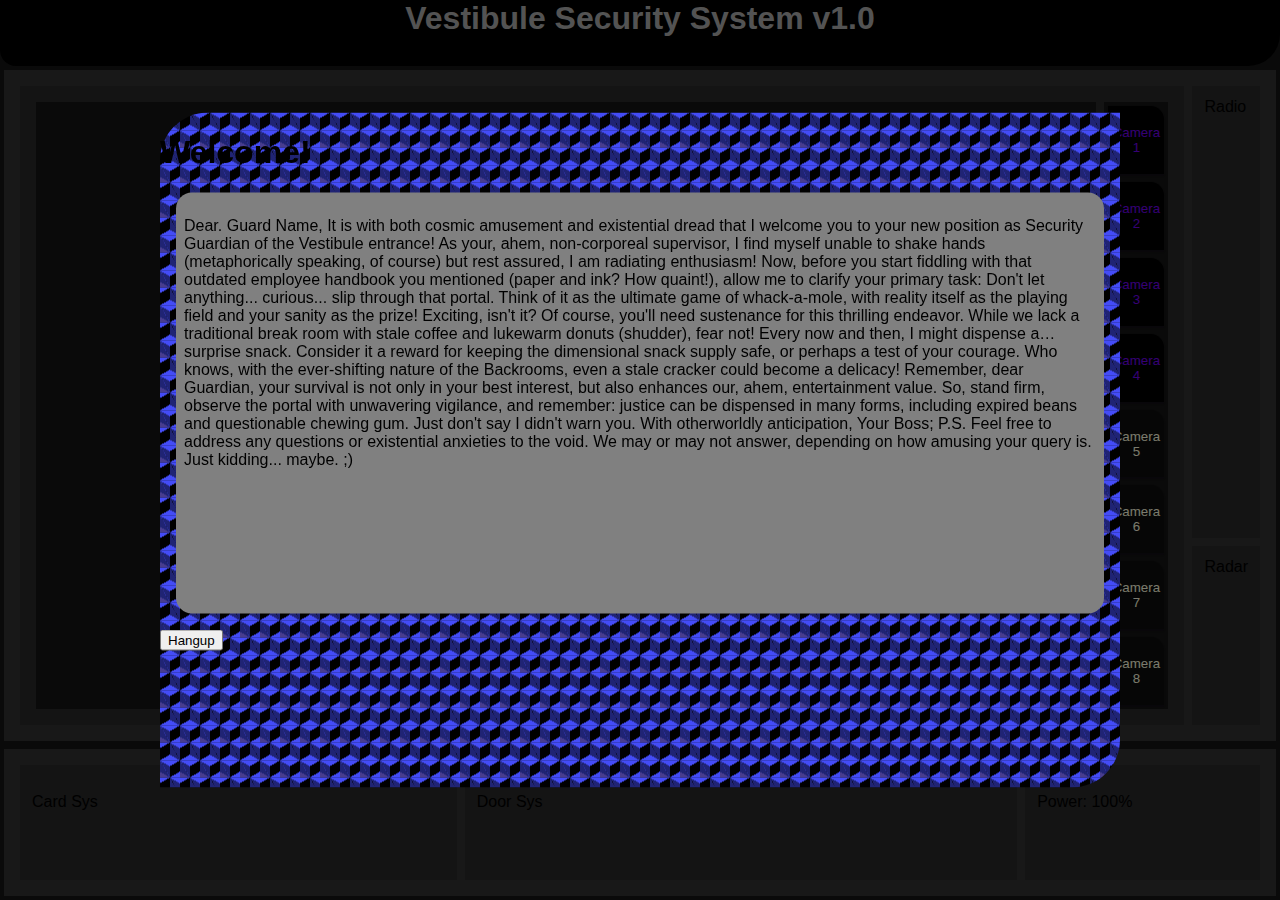
==== game.html @ 47caecb0 "Audio Update" ====
<!doctype html>
<html lang="en">
    <head>
        <meta charset="utf-8">
        <meta name="viewport" content="width=device-width, initial-scale=1">
        <script defer src="game.js"></script>
        <link href="game.css" rel="stylesheet">
        <title>Vestibule</title>
    </head>
  <body>
    <div id="overlay"></div>
    <div id="popup-background">
        <div class="popup" id="rader-popup">
            <div class="popupTitle">
                <h1 class="popupTitle"></h1>
            </div>
            <div class="popupBody">
                <p class="popupBodyText"></p>
            </div>
            <div class="popupExitButton">
                <button class="popupExitButton"></button>
            </div>
        </div>
        <div class="popup" id="phone-popup">
            <div class="popupTitle">
                <h1 class="popupTitle">Welcome!</h1>
            </div>
            <div class="popupBody">
                <p class="popupBodyText">
                    Dear. Guard Name, It is with both cosmic amusement and existential dread that I welcome you to your new position as Security Guardian of the Vestibule entrance! As your, ahem, non-corporeal supervisor, I find myself unable to shake hands (metaphorically speaking, of course) but rest assured, I am radiating enthusiasm! Now, before you start fiddling with that outdated employee handbook you mentioned (paper and ink? How quaint!), allow me to clarify your primary task: Don't let anything... curious... slip through that portal. Think of it as the ultimate game of whack-a-mole, with reality itself as the playing field and your sanity as the prize! Exciting, isn't it? Of course, you'll need sustenance for this thrilling endeavor. While we lack a traditional break room with stale coffee and lukewarm donuts (shudder), fear not! Every now and then, I might dispense a… surprise snack. Consider it a reward for keeping the dimensional snack supply safe, or perhaps a test of your courage. Who knows, with the ever-shifting nature of the Backrooms, even a stale cracker could become a delicacy! Remember, dear Guardian, your survival is not only in your best interest, but also enhances our, ahem, entertainment value. So, stand firm, observe the portal with unwavering vigilance, and remember: justice can be dispensed in many forms, including expired beans and questionable chewing gum. Just don't say I didn't warn you. With otherworldly anticipation, Your Boss; P.S. Feel free to address any questions or existential anxieties to the void. We may or may not answer, depending on how amusing your query is. Just kidding... maybe. ;)
                </p>
            </div>
            <div class="popupExitButton">
                <button class="popupExitButton">Hangup</button>
            </div>
        </div>
        <div class="popup" id="door-popup">
            <div class="popupTitle">
                <h1 class="popupTitle"></h1>
            </div>
            <div class="popupBody">
                <p class="popupBodyText"></p>
            </div>
            <div class="popupExitButton">
                <button class="popupExitButton"></button>
            </div>
        </div>
        <div class="popup" id="radio-popup">
            <div class="popupTitle">
                <h1 class="popupTitle"></h1>
            </div>
            <div class="popupBody">
                <p class="popupBodyText"></p>
            </div>
            <div class="popupExitButton">
                <button class="popupExitButton"></button>
            </div>
        </div>
        <div class="popup" id="card-popup">
            <div class="popupTitle">
                <h1 class="popupTitle"></h1>
            </div>
            <div class="popupBody">
                <p class="popupBodyText"></p>
            </div>
            <div class="popupExitButton">
                <button class="popupExitButton"></button>
            </div>
        </div>
    </div>
    <div id="header">
        <h1 class="text-primary text-center">Vestibule Security System v1.0</h1>
    </div>
    <div id="control-panel">
        <div class="zone" id="zone-1">
            <div class="control-system" id="cameras">
                <div class="camera-zone-item" id="camera-screen">
                    <canvas id="camera-canvas"></canvas>
                </div>
                <div class="camera-zone-item" id="camera-navigator">
                    <button class="camera-button" id="camera-button-1">Camera 1</button>
                    <button class="camera-button" id="camera-button-2">Camera 2</button>
                    <button class="camera-button" id="camera-button-3">Camera 3</button>
                    <button class="camera-button" id="camera-button-4">Camera 4</button>
                    <button class="camera-button" id="camera-button-5" disabled>Camera 5</button>
                    <button class="camera-button" id="camera-button-6" disabled>Camera 6</button>
                    <button class="camera-button" id="camera-button-7" disabled>Camera 7</button>
                    <button class="camera-button" id="camera-button-8" disabled>Camera 8</button>
                </div>
            </div>
            <div id="zone-1-subzone-a">
                <div class="control-system" id="radio">Radio</div>
                <div class="control-system" id="radar">Radar</div>
            </div>
        </div>
        <div class="zone" id="zone-2">
            <div class="control-system" id="card-system"><p>Card Sys</p></div>
            <div class="control-system" id="doorSystem"><p>Door Sys</p></div>
            <div class="control-system" id="power"><p id="powerText">Power: 100%</p></div>
        </div>
    </div>
  </body>
</html>
---- game.css ----
body {
    margin: 0;
    padding: 0;
    background-color: rgb(20, 20, 20);
    display: flex;
    flex-direction: column;
    width: 100vw;
    height: 100vh;
    font-family: Verdana, Geneva, Tahoma, sans-serif;
}
div {
    padding: 0;   
    margin: 0;
}
#overlay {
    pointer-events: none;
    position: fixed;
    width: 100vw;
    height: 100vh;
    top: 0;
    left: 0;
    right: 0;
    bottom: 0;
    z-index: 100;
    background-image: url(https://cliply.co/wp-content/uploads/2021/07/402107790_STATIC_NOISE_400.gif);
    background-repeat: repeat;
    opacity: 0.002;
}
#header {
    flex-grow: 1;
    width: 100%;
    background-color: rgb(0, 0, 0);
    border-bottom-left-radius: 1em;
    border-bottom-right-radius: 2em;
}
#control-panel {
    flex-grow: 14;
    width: 100vw;
    display: flex;
    flex-direction: column;
    flex-wrap: wrap;
    justify-content: space-between;
}

/* control systems and zones */
.control-system {
    background-color: rgb(40, 40, 40);
    flex-grow: 1;
    margin: 0.25em;
    padding: 0.75em;
}
.zone {
    background-color: rgb(49, 49, 49);
    flex-grow: 1;
    margin: 0.25em;
    padding: 0.75em;
}
#zone-1 {
    display: flex;
    flex-grow: 9;
    flex-direction: row;
}
#cameras {
    flex-grow: 9;
    display: flex;
    flex-direction: row;
}
#zone-1-subzone-a {
    flex-grow: 1;
    display: flex;
    flex-direction: column;
}
#radio {
    flex-grow: 3;
}
#radar {
    flex-grow: 1;
}
#zone-2 {
    flex-grow: 1;
    display: flex;
    flex-direction: row;
}
#card-system {
    flex-grow: 3;
}
#doorSystem {
    flex-grow: 4;
}
#power {
    flex-grow: 1;
}
/* Camera Sys */
.camera-zone-item {
    background-color: rgb(20, 20, 20);
    margin: 0.25em;
}
#camera-screen { /* Canvas Div */
    flex-grow: 4;
}
#camera-canvas  { /* Camera Canvas */
    width: 100%;
    height: 100%;
    margin: 0;
    padding: 0;
    border: 0;
}
#camera-navigator {
    flex-grow: 1;
    display: flex;
    flex-direction: column;
}
.camera-button {
    box-shadow: 0 0.125em 0.125em 0 rgba(40, 0, 70, 0.1), 0 0.125em 0.125em 0 rgba(0,0,0,0.19);
    border: 0;
    border-top-right-radius: 1em;
    border-bottom-left-radius: 1em;
    margin: 0.3em;
    padding: 0.25em;
    background-color: black;
    color: rgb(109, 0, 233);
    flex-grow: 1;
}
.camera-button:disabled {
    color: rgba(245, 245, 220, 0.333);
    background-color: rgba(0, 0, 0, 0.333);
    pointer-events: none;
}
.camera-button:disabled {
    color: beige;
}
.camera-button:hover {
    box-shadow: none;
}
.camera-button:active {
    color: red;
}
/* Popup and Settings Management */
#popup-background {
    display: block;
    position: fixed;
    width: 100vw;
    height: 100vh;
    top: 0;
    left: 0;
    right: 0;
    bottom: 0;
    background-color: rgba(0,0,0,0.5);
    z-index: 5;
}
.popup {
    display: none;
    position: fixed;
    top: 50%;
    left: 50%;
    transform: translate(-50%,-50%);
    -ms-transform: translate(-50%,-50%);
    width: 75vw;
    height: 75vh;
    opacity: 1;
    background-color: black;
    background-image:  linear-gradient(30deg, rgb(72, 61, 142) 12%, transparent 12.5%, transparent 87%, #444cf7 87.5%, #444cf7), linear-gradient(150deg, #444cf7 12%, transparent 12.5%, transparent 87%, #444cf7 87.5%, #444cf7), linear-gradient(30deg, #444cf7 12%, transparent 12.5%, transparent 87%, #444cf7 87.5%, #444cf7), linear-gradient(150deg, #444cf7 12%, transparent 12.5%, transparent 87%, #444cf7 87.5%, #444cf7), linear-gradient(60deg, #444cf777 25%, transparent 25.5%, transparent 75%, #444cf777 75%, #444cf777), linear-gradient(60deg, #444cf777 25%, transparent 25.5%, transparent 75%, #444cf777 75%, #444cf777);
    background-size: 20px 35px;
    background-position: 0 0, 0 0, 10px 18px, 10px 18px, 0 0, 10px 18px;
    border-top-left-radius: 3em;
    border-bottom-right-radius: 3em;
}
.popupBody {
    background-color: gray;
    height: 60%;
    overflow-x: hidden;
    overflow-y: scroll;
    margin: 1em;
    padding: 0.5em;
    border-radius: 1em;
}
#phone-popup {
    display: block;
}
/* text definitions */
.text-primary {
    color: rgb(166, 166, 166);
    margin: 0;
    padding: 0;
}
.text-center {
    text-align: center;
}
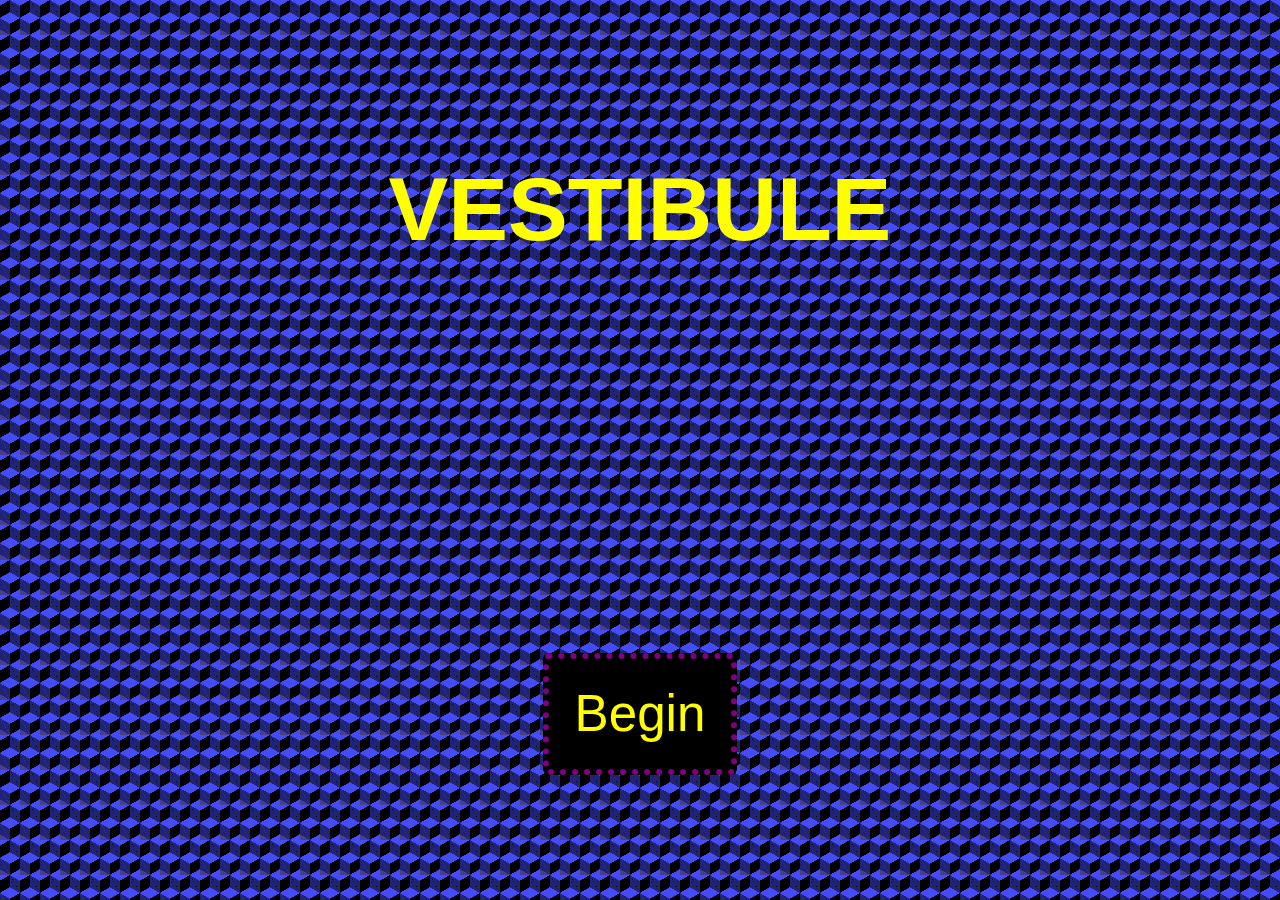
==== commit f3c1f31c: "Audio and Title Screens" ====
--- a/game.html
+++ b/game.html
@@ -21,8 +21,16 @@
                 <button class="popupExitButton"></button>
             </div>
         </div>
+        <div class="popup" id="startGameScreen">
+            <div class="center">
+                <h1 id="mainTitle">VESTIBULE</h1>
+                <div class="popupExit">
+                    <button id="startButton">Begin</button>
+                </div>
+            </div>
+        </div>
         <div class="popup" id="phone-popup">
-            <div class="popupTitle">
+            <div class="popupHeader">
                 <h1 class="popupTitle">Welcome!</h1>
             </div>
             <div class="popupBody">
@@ -30,8 +38,8 @@
                     Dear. Guard Name, It is with both cosmic amusement and existential dread that I welcome you to your new position as Security Guardian of the Vestibule entrance! As your, ahem, non-corporeal supervisor, I find myself unable to shake hands (metaphorically speaking, of course) but rest assured, I am radiating enthusiasm! Now, before you start fiddling with that outdated employee handbook you mentioned (paper and ink? How quaint!), allow me to clarify your primary task: Don't let anything... curious... slip through that portal. Think of it as the ultimate game of whack-a-mole, with reality itself as the playing field and your sanity as the prize! Exciting, isn't it? Of course, you'll need sustenance for this thrilling endeavor. While we lack a traditional break room with stale coffee and lukewarm donuts (shudder), fear not! Every now and then, I might dispense a… surprise snack. Consider it a reward for keeping the dimensional snack supply safe, or perhaps a test of your courage. Who knows, with the ever-shifting nature of the Backrooms, even a stale cracker could become a delicacy! Remember, dear Guardian, your survival is not only in your best interest, but also enhances our, ahem, entertainment value. So, stand firm, observe the portal with unwavering vigilance, and remember: justice can be dispensed in many forms, including expired beans and questionable chewing gum. Just don't say I didn't warn you. With otherworldly anticipation, Your Boss; P.S. Feel free to address any questions or existential anxieties to the void. We may or may not answer, depending on how amusing your query is. Just kidding... maybe. ;)
                 </p>
             </div>
-            <div class="popupExitButton">
-                <button class="popupExitButton">Hangup</button>
+            <div class="popupExit">
+                <button class="popupExitButton" id="hangupButton">Hangup</button>
             </div>
         </div>
         <div class="popup" id="door-popup">
--- a/game.css
+++ b/game.css
@@ -11,6 +11,34 @@
 div {
     padding: 0;   
     margin: 0;
+}
+#mainTitle {
+    color: yellow;
+    font-size: 7vw;
+    width: 80%;
+    height: 20%;
+    margin: 0;
+    text-align: center;
+}
+.center {
+    width: 100%;
+    height: 100%;
+    display: flex;
+    flex-direction: column;
+    align-items: center;
+    justify-content:space-around;
+}
+#startButton {
+    border: 0.125em dotted purple;
+    color: yellow;
+    background-color: black;
+    border-radius: 0.125em;
+    padding: 0.5em;
+    font-size: 4vw;
+    transition-duration: 1s;
+}
+#startButton:hover {
+    border: 0.125em solid red;
 }
 #overlay {
     pointer-events: none;
@@ -166,16 +194,47 @@
     border-bottom-right-radius: 3em;
 }
 .popupBody {
-    background-color: gray;
+    background-color: rgb(17, 17, 17);
     height: 60%;
-    overflow-x: hidden;
-    overflow-y: scroll;
+    overflow:auto;
     margin: 1em;
     padding: 0.5em;
     border-radius: 1em;
 }
+.popupBodyText {
+    color: rgb(99, 155, 205);
+    font-size: medium;
+}
+.popupExit {
+    height: 10%;
+}
+.popupHeader {
+    height: 9%;
+    background-color: black;
+    width: 80%;
+    margin-left: 10%;
+    margin-right: 10%;
+    margin-top: 1%;
+    border-radius: 1em;
+    display: flex;
+    justify-content: center;
+    align-content: center;
+}
+.popupTitle {
+    color:#444cf7;
+    margin: 0;
+}
+#startGameScreen {
+    display: block;
+    width: 100vw;
+    height: 100vh;
+    border-radius: 0em;
+}
 #phone-popup {
-    display: block;
+    display: none;
+    width: 100vw;
+    height: 100vh;
+    border-radius: 0em;
 }
 /* text definitions */
 .text-primary {
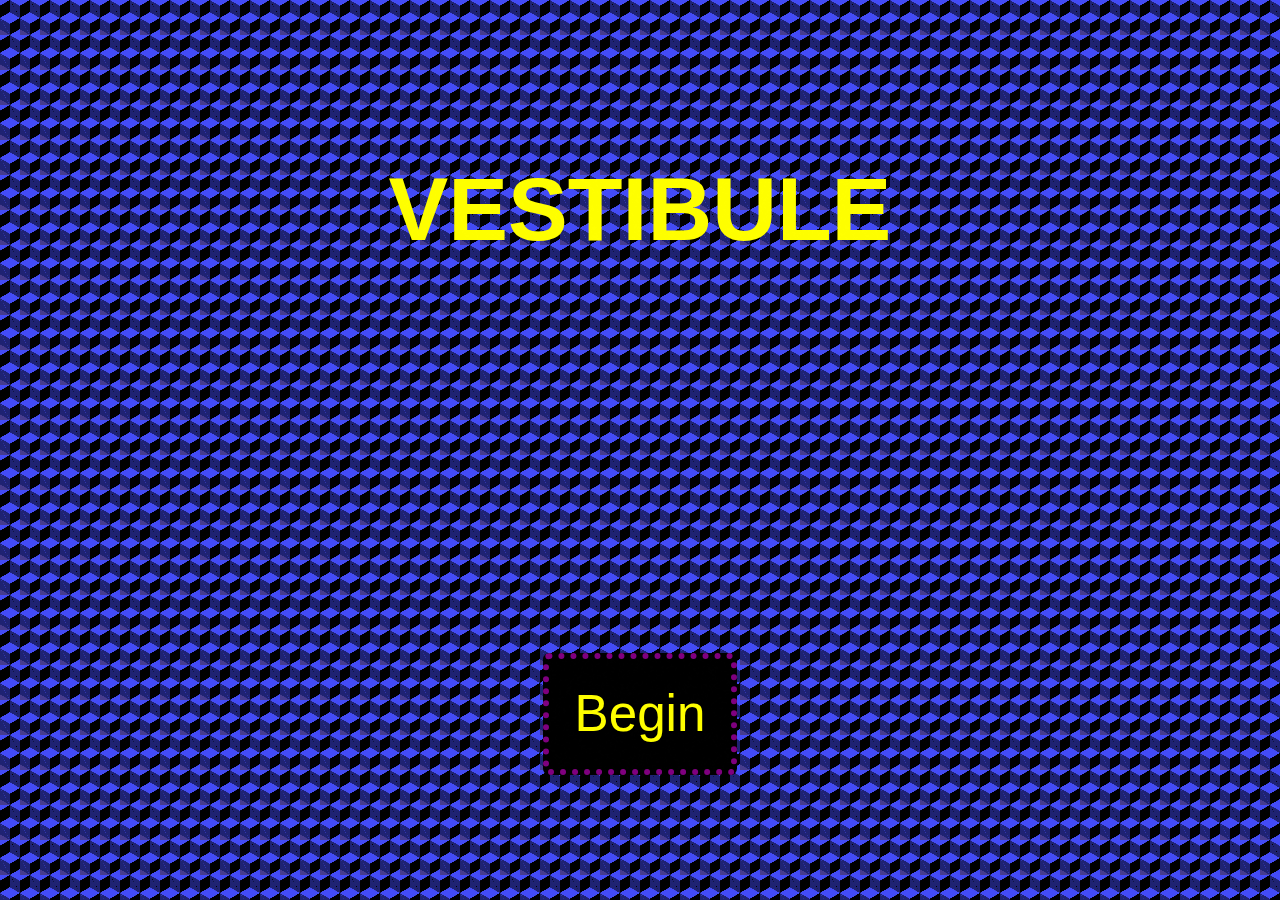
==== commit 48107ce0: "Update game.html" ====
--- a/game.html
+++ b/game.html
@@ -83,7 +83,7 @@
         <div class="zone" id="zone-1">
             <div class="control-system" id="cameras">
                 <div class="camera-zone-item" id="camera-screen">
-                    <canvas id="camera-canvas"></canvas>
+                    <canvas id="camera-canvas">CANVAS NOT SUPPORTED</canvas>
                 </div>
                 <div class="camera-zone-item" id="camera-navigator">
                     <button class="camera-button" id="camera-button-1">Camera 1</button>
--- a/game.css
+++ b/game.css
@@ -50,7 +50,8 @@
     right: 0;
     bottom: 0;
     z-index: 100;
-    background-image: url(https://cliply.co/wp-content/uploads/2021/07/402107790_STATIC_NOISE_400.gif);
+    /* https://stackoverflow.com/questions/70208639/how-to-improve-an-animated-tv-static-effect-using-a-pure-css-gradient */
+    background-image: url("Visual_Assets/Static.gif");
     background-repeat: repeat;
     opacity: 0.002;
 }
@@ -125,10 +126,14 @@
 }
 #camera-screen { /* Canvas Div */
     flex-grow: 4;
-}
-#camera-canvas  { /* Camera Canvas */
+    position: relative;
     width: 100%;
     height: 100%;
+}
+#camera-canvas  { /* Camera Canvas */
+    position: absolute;
+    top: 0;
+    left: 0;
     margin: 0;
     padding: 0;
     border: 0;
@@ -236,6 +241,9 @@
     height: 100vh;
     border-radius: 0em;
 }
+#SVGRenderStage {
+    display: none;
+}
 /* text definitions */
 .text-primary {
     color: rgb(166, 166, 166);
